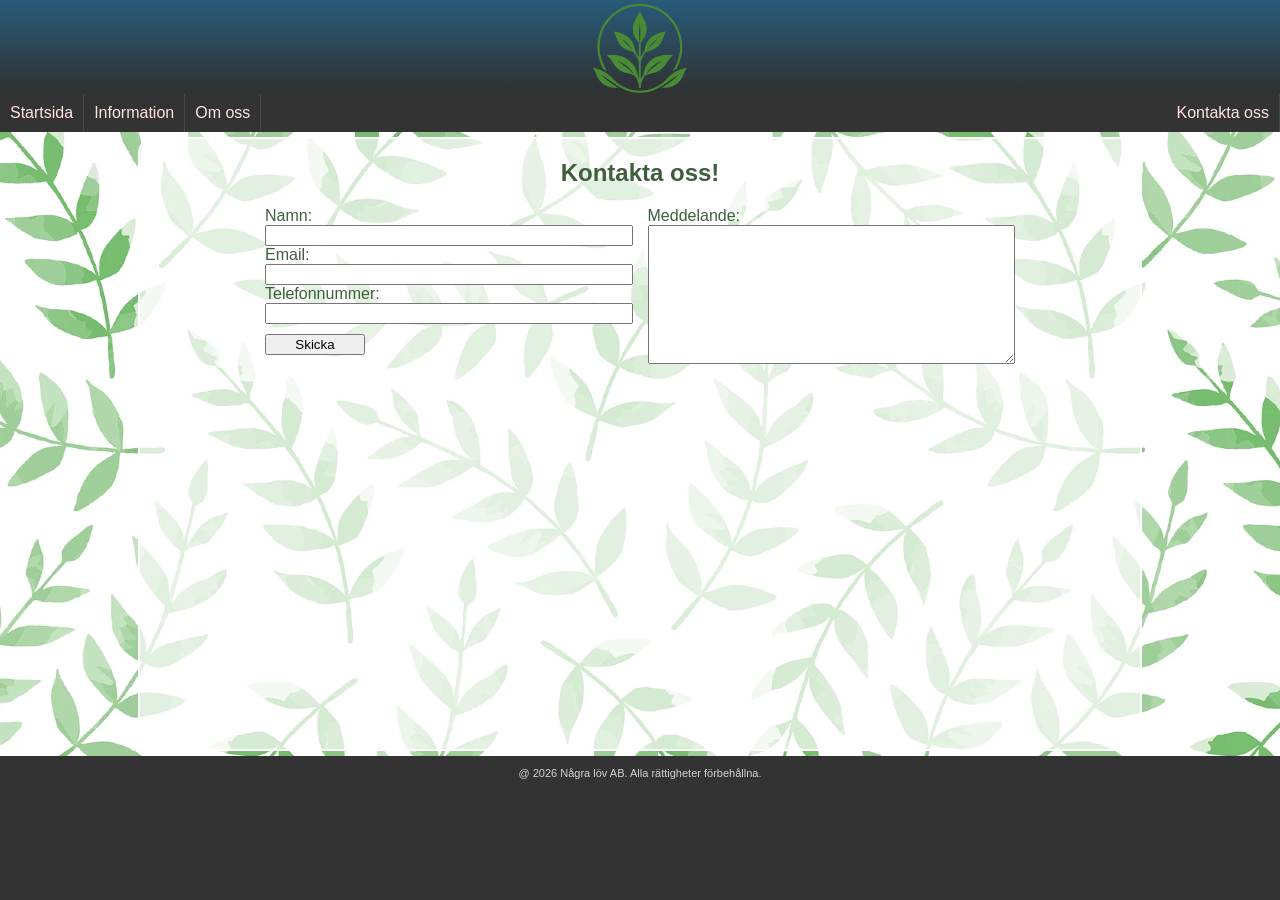
==== kontakt2.html @ d2148168 "första + startsida första + startsida" ====
<!DOCTYPE html>
<html lang="en">
<head>
    <meta charset="UTF-8">
    <meta name="viewport" content="width=device-width, initial-scale=1.0">
    <link rel="stylesheet" href="kontakt2.css">
    <title>Projekt: Kontakta oss!</title>
</head>
<body>
    <header>
        <div class="logo">
            <a href="projekt.html"><img src="bilder/logo.png" alt="Logo"></a>
        </div>
    </header>
        <nav>
            <ul>
                <li><a href="projekt.html">Startsida</a></li>
                <li><a href="info.html">Information</a></li>
                <li><a href="about.html">Om oss</a></li>
                <li class="liHöger"><a href="kontakt.html">Kontakta oss</a></li>
            </ul>
        </nav>
    <section>
        <div class="contact">
                <h1>Kontakta oss!</h1>
            <form> 
                <div class="vänsterCol"> 
                    <label class="namnLabel" for="namn">Namn: </label>
                    <input class="namnInput" type="text" id="namn">
                    
                    <label class="emailLabel" for="email">Email: </label>
                    <input class="emailInput" type="text" id="email">

                    <label class="telefonnummerLabel" for="telefonnummer">Telefonnummer: </label>
                    <input class="telefonnummerInput" type="text" id="telefonnummer"> 
                   
                    <input class="submit" type="submit" value="Skicka">

                </div>
                <div class="högerCol"> 
                    <label class="meddelandeLabel"for="meddelande">Meddelande: </label>
                    <textarea class="meddelandeInput" type="text" id="meddelande"></textarea>
                </div> 
            </form>
        </div>
    </section>
    <footer>
        <p>@ 2026 Några löv AB. Alla rättigheter förbehållna.</p>
    </footer>
</body>
</html>
---- kontakt2.css ----
header {
    background: #333;
    background: linear-gradient(0deg, rgb(48, 48, 48) 8%, rgb(41, 91, 123) 100%);
}

header img {
    width: 100px;;
}

header .logo {
    text-align:center;
    margin-bottom: -10px;
}

body {
    background-color: #333333;
    font-family: 'Segoe UI', Tahoma, Geneva, Verdana, sans-serif;
    margin: 0;
}

/* Navigationbar */
ul {
    list-style-type: none;
    margin: 0;
    padding-left: 0;
    overflow: hidden;
    background-color: #333333;
    font-weight: 500;
}   

li {
    float: left;
    border-right: 1px rgb(71, 71, 71) solid;
}

li a {
    display: block;
    color:#ffe4e1;
    padding: 10px;
    text-decoration: none;
}

li a:hover {
    background-color: #555555;
}

.liHöger {
    float: right;
}
/* Slutet av navigationbar:en */

/* Section, den del av body som har innehållet av webbplatsen. */
section {
    overflow: hidden;
    margin: 0;
    padding: 0;
    padding-bottom: 5px;
    background-image: url(bilder/background2_980x980.jpg);
    color: rgb(62, 95, 59);
}

.container {
    column-count: 2;
    margin-top: 5px;
    margin-bottom: 5px;
    gap: 0;

}

.container div {
    background-color: #ffffffC8;
    margin: 5px;
    margin-top: 0;
    border: 2px solid rgb(255, 255, 255);
    border-radius: 16px;
    break-inside: avoid;
}

.container img {
    width: 100%;
}

/* Särskilda CSS för Om oss-sidan */
section .about {
    text-align: center;
    background-color: #ffffffB0;
    border: 2px solid rgb(255, 255, 255);
    border-radius: 16px;
    max-width: 1000px;
    margin: 5px;
    padding: auto;
    margin-top: 5px;
    min-height: 610px;
}

/* Särskilda CSS för Information-sidan */
section .info {
    text-align: center;
    background-color: #ffffffB0;
    border: 2px solid rgb(255, 255, 255);
    border-radius: 16px;
    max-width: 1000px;
    margin: 5px;
    padding: auto;
    margin-top: 5px;
    min-height: 610px;
}

/* Formulär, kontakta oss */
section .contact {
    text-align: center;
    background-color: #ffffffB0;
    border: 2px solid rgb(255, 255, 255);
    border-radius: 16px;
    max-width: 1000px;
    margin: auto;
    padding: auto;
    margin-top: 5px;
    min-height: 610px;
}

form {
    display: grid;
    grid-template-columns: 1fr 1fr;
    gap: 15px;
    margin: auto;
    text-align: left;
    width: auto;
    max-width: 750px;
}

.vänsterCol {
    display: flex;
    flex-direction: column;
}

.högerCol {
    display: flex;
    flex-direction: column;
}

.submit {
    margin-top: 10px;
    width: 100px;
}

.meddelandeInput {
    height: 133px;
}


/* Slut av CSS för kontaktform */
/* Slutet av section. */

/* Footer, upphovsrätt-texten */
footer {
    font-size: 11px;
    text-align: center;
    color: lightgray;
}


/* CSS som styr vid skärmstorlek under 500px bredd. */

@media (max-width: 750px) {
    li {
        float: none;
        text-align: center;
    }

    .liHöger {
        float: none;
    }

    .container {
        display: grid;
        gap: 3px;
    }

    section .info {
        margin: 5px;
    }

    section .about {
        margin: 5px;
    }

    section .contact {
        margin: 5px;
    }

    form {
        grid-template-columns: 1fr;
    }
}

/* CSS som styr hur brett container får bli. */
@media (min-width: 1000px) {
    .container {
        max-width: 1000px;
        padding: auto;
        margin: auto;
        padding-top: 5px;
    }
}
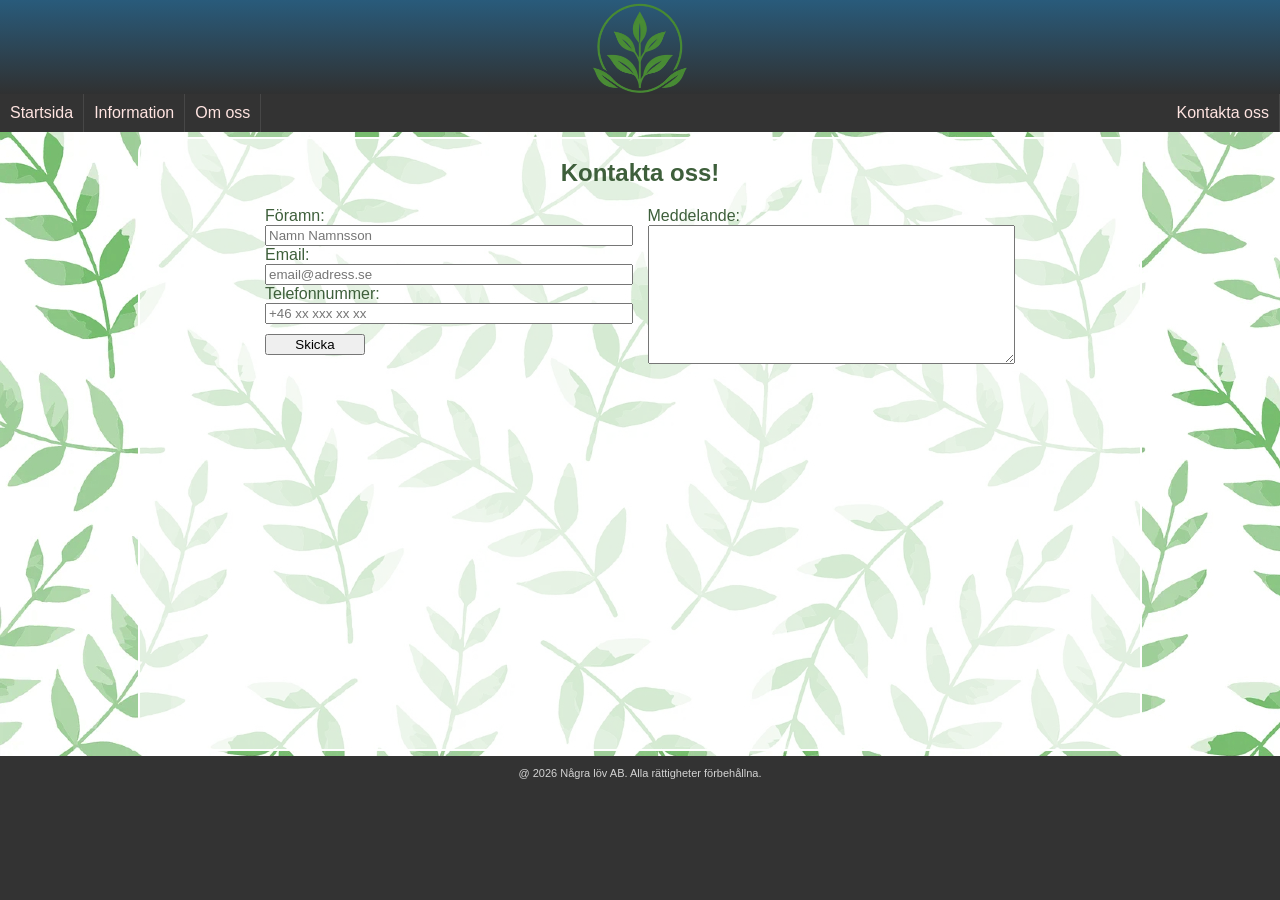
==== commit 9a29ed7d: "Update kontakt2.html Lagt till placeholder-text till kontakt2.html" ====
--- a/kontakt2.html
+++ b/kontakt2.html
@@ -25,14 +25,14 @@
                 <h1>Kontakta oss!</h1>
             <form> 
                 <div class="vänsterCol"> 
-                    <label class="namnLabel" for="namn">Namn: </label>
-                    <input class="namnInput" type="text" id="namn">
+                    <label class="namnLabel" for="namn">Föramn: </label>
+                    <input class="namnInput" type="text" id="namn" placeholder="Namn Namnsson">
                     
                     <label class="emailLabel" for="email">Email: </label>
-                    <input class="emailInput" type="text" id="email">
+                    <input class="emailInput" type="text" id="email" placeholder="email@adress.se">
 
                     <label class="telefonnummerLabel" for="telefonnummer">Telefonnummer: </label>
-                    <input class="telefonnummerInput" type="text" id="telefonnummer"> 
+                    <input class="telefonnummerInput" type="text" id="telefonnummer" placeholder="+46 xx xxx xx xx"> 
                    
                     <input class="submit" type="submit" value="Skicka">
 
@@ -48,4 +48,4 @@
         <p>@ 2026 Några löv AB. Alla rättigheter förbehållna.</p>
     </footer>
 </body>
-</html>+</html>
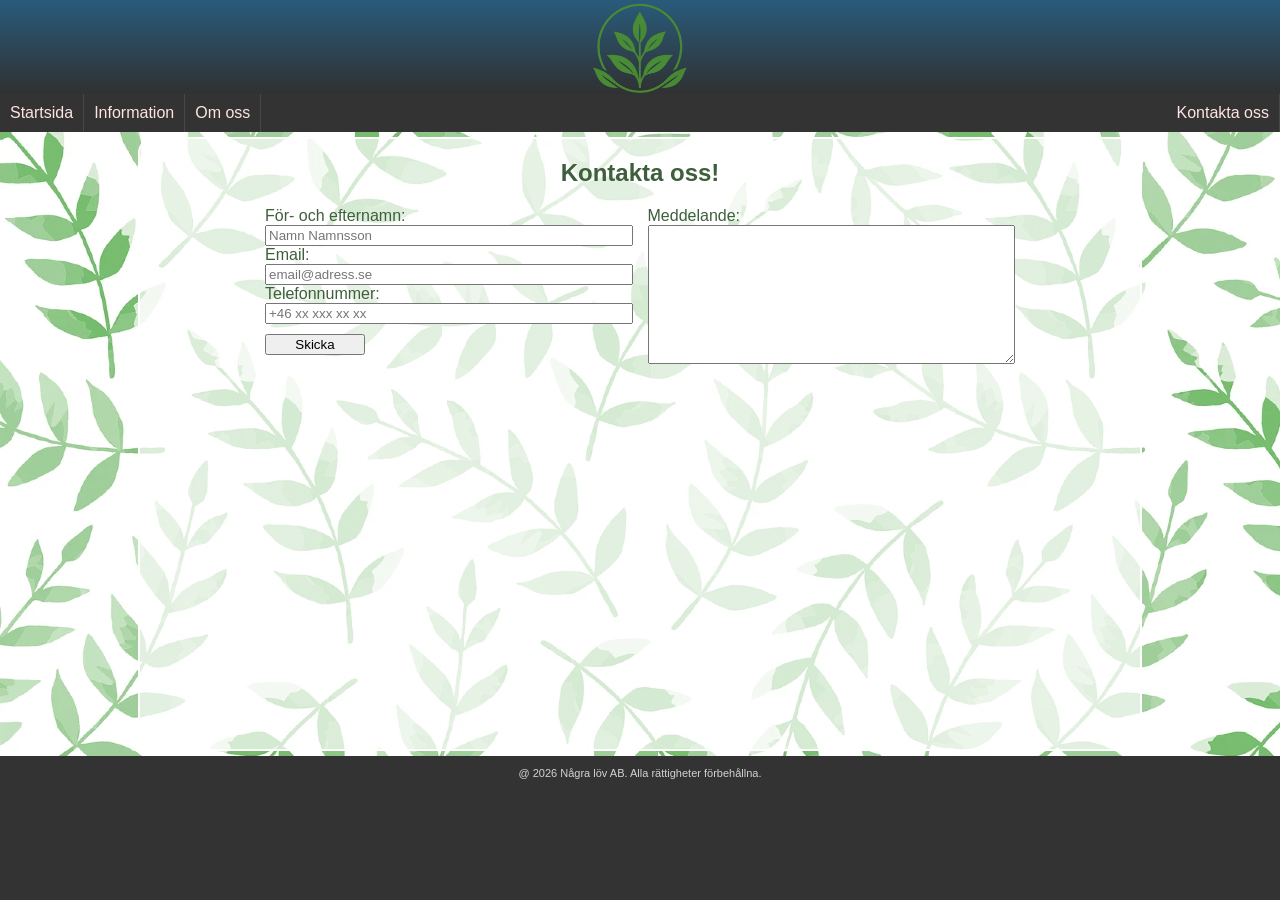
==== commit 23e33c07: "Update kontakt2.html Felstavning" ====
--- a/kontakt2.html
+++ b/kontakt2.html
@@ -25,7 +25,7 @@
                 <h1>Kontakta oss!</h1>
             <form> 
                 <div class="vänsterCol"> 
-                    <label class="namnLabel" for="namn">Föramn: </label>
+                    <label class="namnLabel" for="namn">För- och efternamn: </label>
                     <input class="namnInput" type="text" id="namn" placeholder="Namn Namnsson">
                     
                     <label class="emailLabel" for="email">Email: </label>
